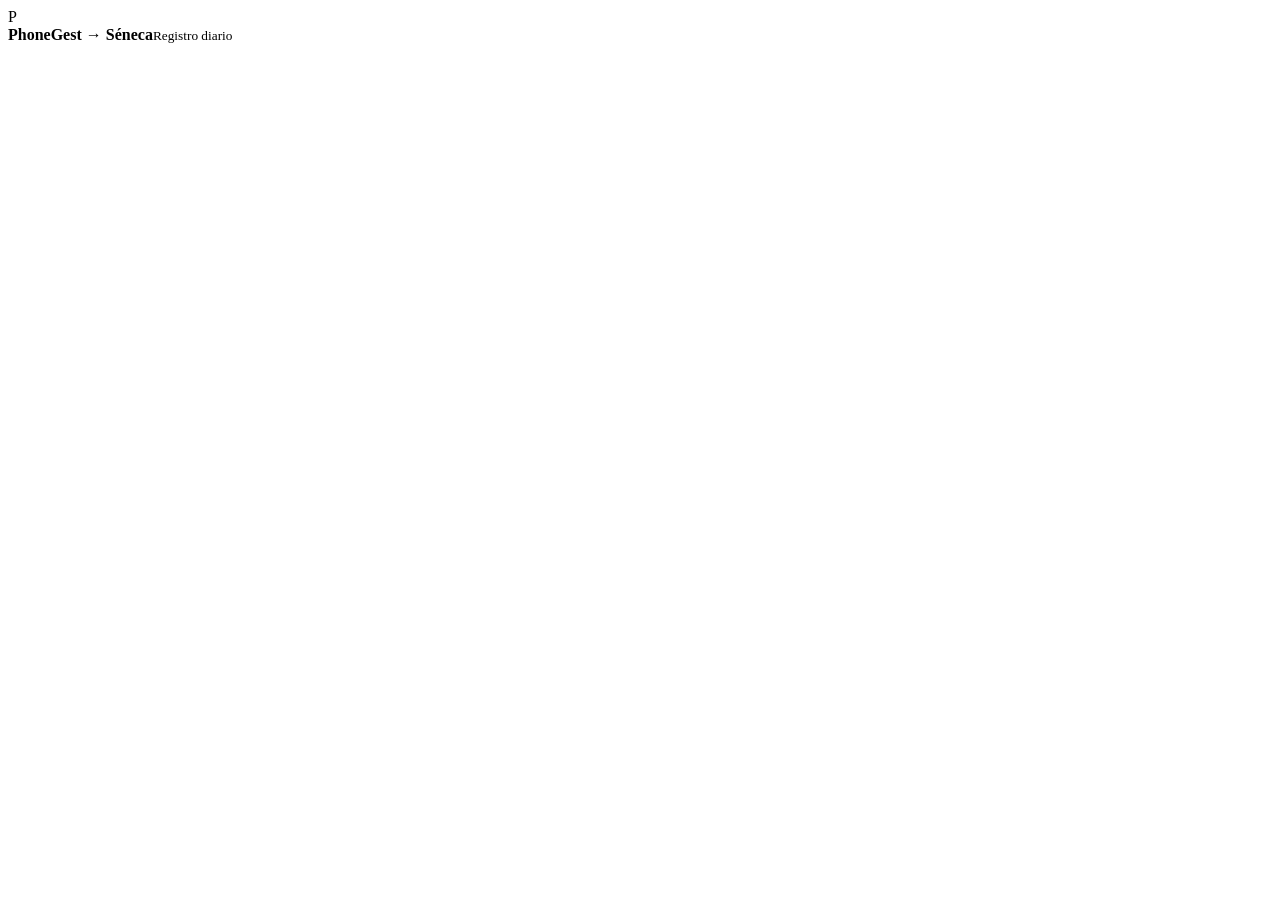
==== extension/popup.html @ c6c14c97 "Add Séneca browser extension UI: extension/popup.html" ====
<!doctype html>
<html lang="es">
<head>
  <meta charset="utf-8">
  <meta name="viewport" content="width=device-width,initial-scale=1">
  <title>PhoneGest → Séneca</title>
  <link rel="stylesheet" href="popup.css">
</head>
<body>
  <main>
    <div class="heading"><span class="logo">P</span><div><strong>PhoneGest → Séneca</strong><small>Registro diario</small></div></div>
    <div id="empty" class="empty" hidden>
      <h2>Sin registro pendiente</h2>
      <p>Abre tu portal de prácticas, entra en un día y pulsa <b>Enviar a Séneca</b>.</p>
      <button id="openPortal" class="secondary">Abrir portal</button>
    </div>
    <section id="pending" hidden>
      <div class="meta"><span>REGISTRO PENDIENTE</span><b id="date">—</b></div>
      <div class="summary"><div><small>Asistencia</small><strong>Presencial · 09:00–16:00</strong></div><div><small>Actividades formativas</small><strong id="af">—</strong></div></div>
      <p id="notes" class="notes"></p>
      <button class="primary" id="fill">Rellenar formulario abierto</button>
      <button class="secondary" id="openSeneca">Abrir Séneca</button>
      <p class="hint">Primero inicia sesión y abre el detalle de la jornada que corresponda en Séneca. No se realiza el guardado automático.</p>
    </section>
    <div id="result" role="status" aria-live="polite"></div>
  </main>
  <script src="fill-form.js"></script>
  <script src="popup.js"></script>
</body>
</html>
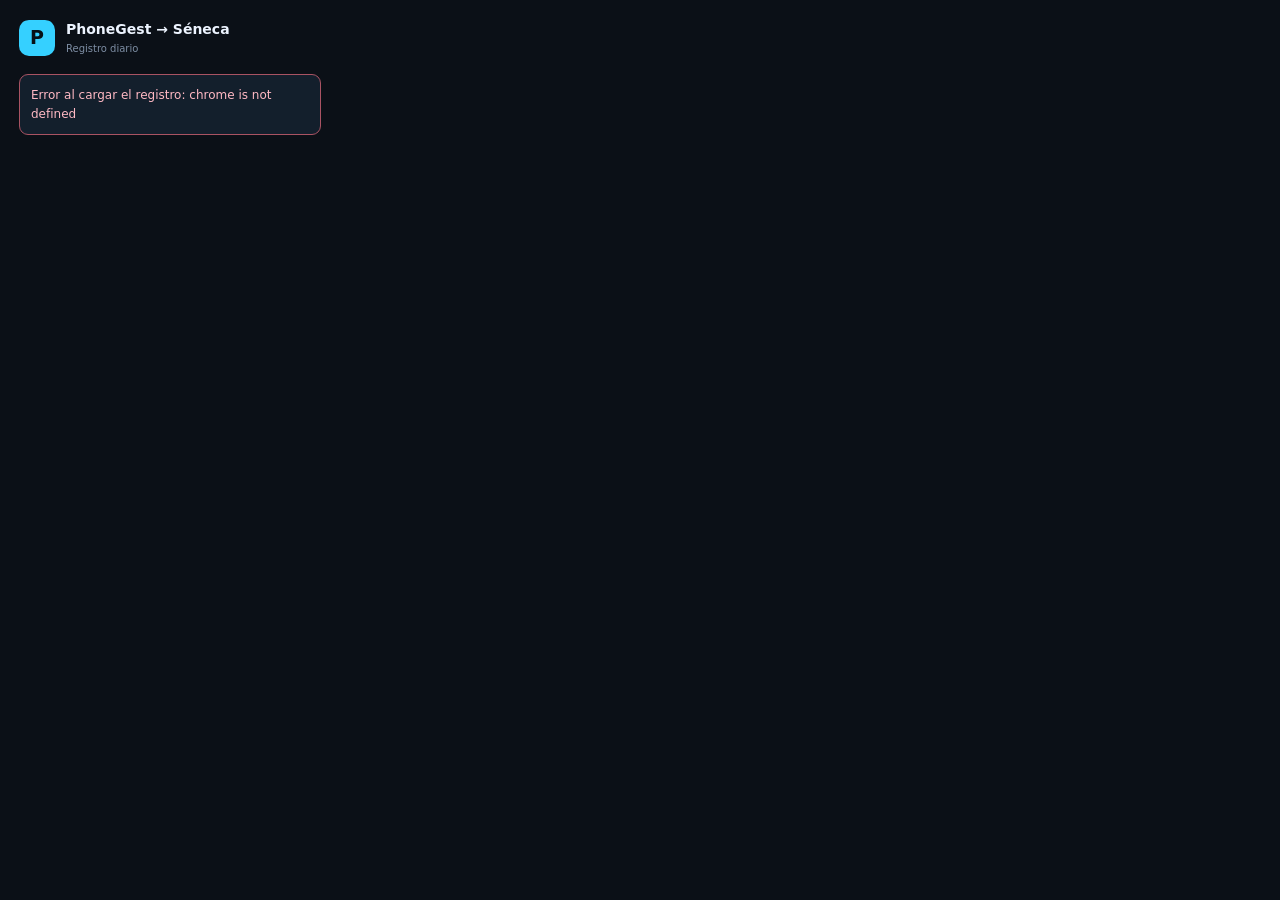
==== commit 5dc30429: "Show scheduled hours dynamically in Séneca popup" ====
--- a/extension/popup.html
+++ b/extension/popup.html
@@ -16,7 +16,7 @@
     </div>
     <section id="pending" hidden>
       <div class="meta"><span>REGISTRO PENDIENTE</span><b id="date">—</b></div>
-      <div class="summary"><div><small>Asistencia</small><strong>Presencial · 09:00–16:00</strong></div><div><small>Actividades formativas</small><strong id="af">—</strong></div></div>
+      <div class="summary"><div><small>Asistencia</small><strong id="hours">Presencial · 09:00–16:00</strong></div><div><small>Actividades formativas</small><strong id="af">—</strong></div></div>
       <p id="notes" class="notes"></p>
       <button class="primary" id="fill">Rellenar formulario abierto</button>
       <button class="secondary" id="openSeneca">Abrir Séneca</button>
--- a/extension/popup.css
+++ b/extension/popup.css
@@ -0,0 +1,26 @@
+:root{color-scheme:dark}
+*{box-sizing:border-box}
+body{margin:0;width:340px;background:#0b1017;color:#edf4ff;font:12px/1.55 Inter,system-ui,sans-serif}
+main{padding:19px}
+.heading{display:flex;align-items:center;gap:11px;margin-bottom:18px}
+.logo{width:36px;height:36px;display:grid;place-items:center;border-radius:10px;background:#35d0ff;color:#061116;font-weight:900;font-size:19px}
+.heading strong{display:block;font-size:14px}
+.heading small{display:block;color:#7e8ea4;font-size:10px}
+h2{font-size:15px;margin:0 0 8px}
+.empty p,.hint{color:#8d9bb0}
+.meta{display:flex;justify-content:space-between;align-items:center;margin-bottom:12px}
+.meta span{font-size:9px;font-weight:800;letter-spacing:.08em;color:#7e8ea4}
+.meta b{color:#35d0ff}
+.summary{padding:13px;border:1px solid #243044;border-radius:12px;background:#111925;display:grid;gap:11px}
+.summary small{display:block;font-size:10px;color:#8090a7}
+.summary strong{display:block;margin-top:2px;font-size:12px}
+.notes{max-height:83px;overflow:auto;color:#97a9bd;white-space:pre-wrap;word-break:break-word}
+button{width:100%;min-height:39px;margin-top:8px;border-radius:9px;border:1px solid #2a394f;cursor:pointer;font-weight:800}
+button.primary{color:#071019;background:#35d0ff;border-color:#35d0ff}
+button.secondary{color:#c8d3e2;background:#131d2a}
+button:disabled{opacity:.5;cursor:wait}
+.hint{font-size:10px;margin:11px 0 0}
+#result{white-space:pre-wrap;word-break:break-word}
+#result:not(:empty){padding:11px;margin-top:13px;border:1px solid #32435a;border-radius:9px;background:#131f2c;color:#c9d7e8}
+#result.error{border-color:#a95363;color:#ffb9c4}
+#result.ok{border-color:#2d7058;color:#a4f2ca}
